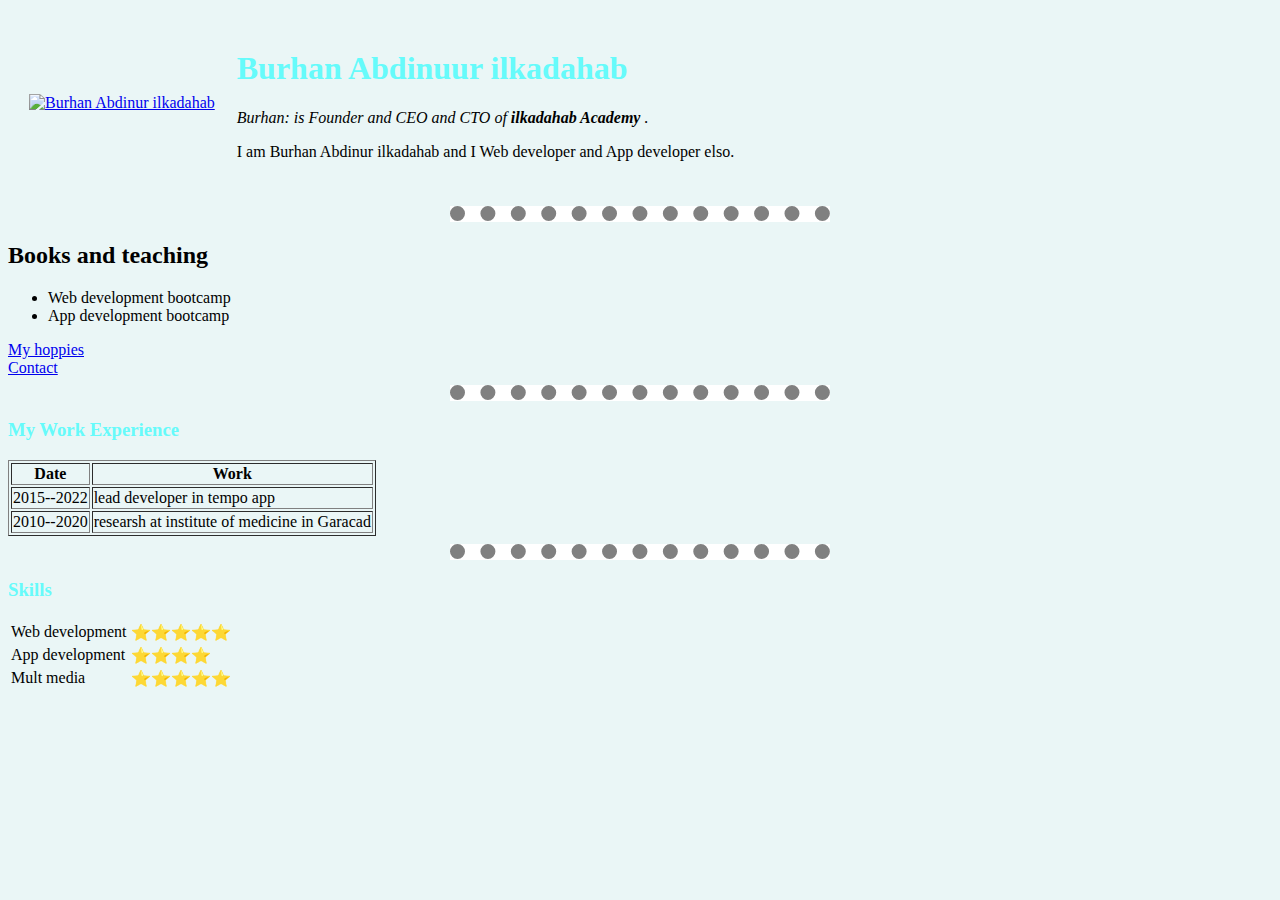
==== index.html @ bbe2bc8b "Update index.html" ====
<!DOCTYPE html>
<html lang="en">
<head>
    <meta charset="UTF-8">
    <meta http-equiv="X-UA-Compatible" content="IE=edge">
    <meta name="viewport" content="width=device-width, initial-scale=1.0">
    <title>Burhan personal site</title>
    <link rel="stylesheet" href="style.css">
</head>
<table cellspacing="20" >
  <tr>
    <td> <a href="https://mobile.twitter.com/BIlkadahab"> <img src="https://pbs.twimg.com/profile_images/1486316419650404361/9smxxHNN_400x400.jpg"   alt="Burhan Abdinur ilkadahab"></a></td>
    <td>    <h1>Burhan Abdinuur ilkadahab</h1>
        <p><em>Burhan: is Founder and CEO and CTO of <strong>ilkadahab Academy</strong> .</em></p>
        <p>I am Burhan Abdinur ilkadahab and I Web developer and App developer elso.</p>
      </td>
  </tr>
</table>
<body>



    <hr size="3" noshade="">
    <h2>Books and teaching</h2>
    <ul>
        <li>Web development bootcamp</li>
        <li>App development bootcamp</li>
    </ul>
   <a href="my hoppies.html">My hoppies</a>
   <br>
   <a href="Contact me.html">Contact</a>
<hr size="3" noashade="">

<h3>My Work Experience</h3>
<table border="1">
  <thead>
    <tr>
      <th>Date</th>
      <th>Work</th>
    </tr>
  </thead>
<tbody>
  <tr>
    <td>2015--2022</td>
    <td>lead developer in tempo app</td>
  </tr>
  <tr>
    <td>2010--2020</td>
    <td>researsh at institute of medicine in Garacad</td>
  </tr>
</tbody>
</table>
<hr size="3" noashade="">
<h3>Skills</h3>

<table>
  <tr>
    <td>Web development</td>
    <td>⭐⭐⭐⭐⭐</td>
  </tr>
  <tr>
    <td>App development</td>
    <td>⭐⭐⭐⭐</td>
  </tr>
  <tr>
    <td>Mult media</td>
    <td>⭐⭐⭐⭐⭐</td>
  </tr>
</table>

</body>
</html>
---- style.css ----
body{
  background-color:#EAF6F6;

}

hr{
  background-color: white;
  border-style: dotted none none;
  border-width: 15px;
  border-color: grey;
  width:  30%;


}
 img{
height: 20px,
 }

h1, h3 {
  color: #66fbfb;
}
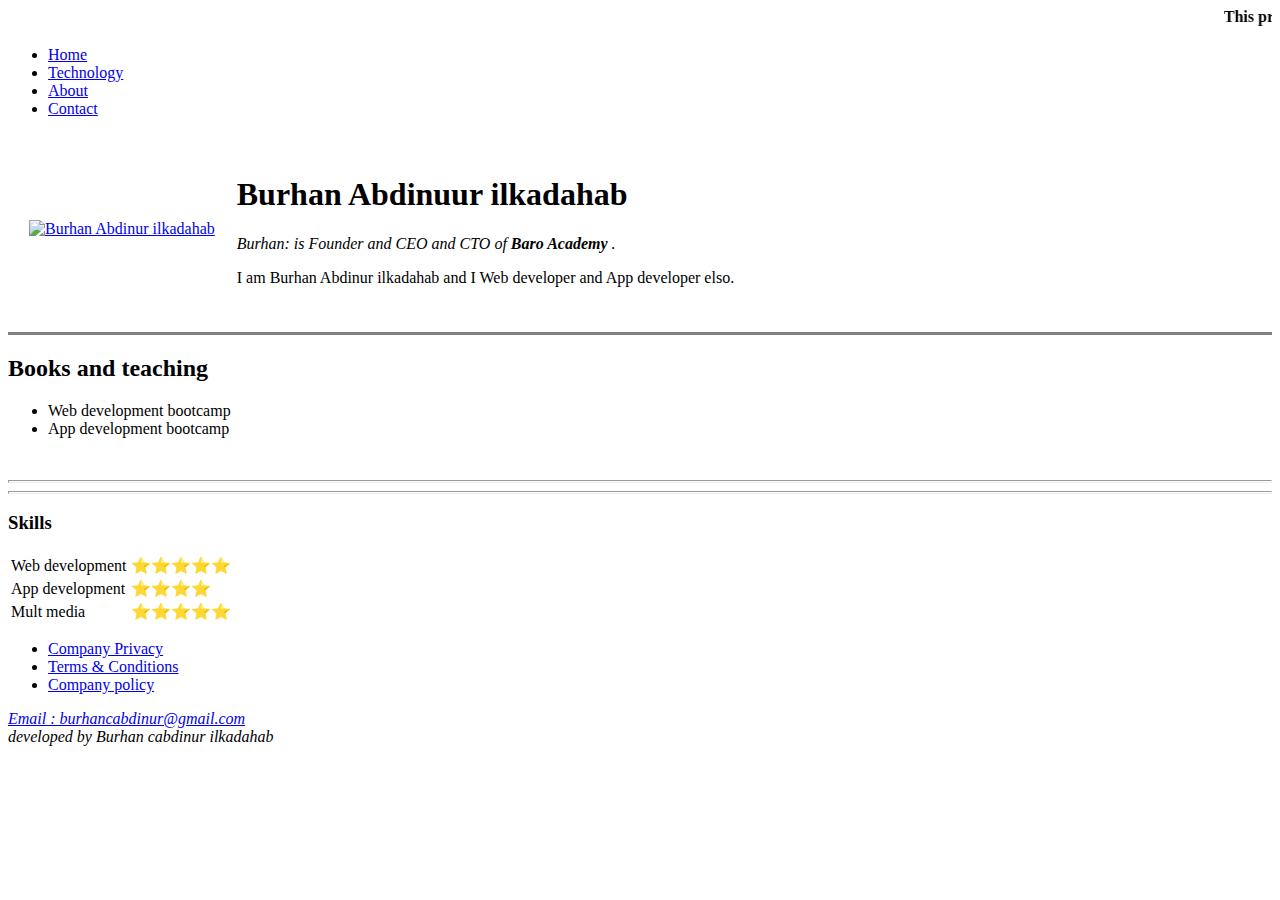
==== commit 9a6fdd1e: "Update index.html" ====
--- a/index.html
+++ b/index.html
@@ -5,51 +5,41 @@
     <meta http-equiv="X-UA-Compatible" content="IE=edge">
     <meta name="viewport" content="width=device-width, initial-scale=1.0">
     <title>Burhan personal site</title>
-    <link rel="stylesheet" href="style.css">
+    <link rel="stylesheet" href="css/style.css">
 </head>
-<table cellspacing="20" >
-  <tr>
-    <td> <a href="https://mobile.twitter.com/BIlkadahab"> <img src="https://pbs.twimg.com/profile_images/1486316419650404361/9smxxHNN_400x400.jpg"   alt="Burhan Abdinur ilkadahab"></a></td>
-    <td>    <h1>Burhan Abdinuur ilkadahab</h1>
-        <p><em>Burhan: is Founder and CEO and CTO of <strong>ilkadahab Academy</strong> .</em></p>
-        <p>I am Burhan Abdinur ilkadahab and I Web developer and App developer elso.</p>
-      </td>
-  </tr>
-</table>
-<body>
 
-
+<body >
+   <marquee class="mar"><b>This project will became amizing project.</b></marquee>
+  <table cellspacing="20" >
+    <tr>
+      <td> <a  href="https://mobile.twitter.com/BIlkadahab"> <img src="https://pbs.twimg.com/profile_images/1486316419650404361/9smxxHNN_400x400.jpg"   alt="Burhan Abdinur ilkadahab"></a></td>
+      <td>    <h1>Burhan Abdinuur ilkadahab</h1>
+          <p><em>Burhan: is Founder and CEO and CTO of <strong>Baro Academy</strong> .</em></p>
+          <p>I am Burhan Abdinur ilkadahab and I Web developer and App developer elso.</p>
+        </td>
+    </tr>
+    <nav>
+      <ul>
+          <li><a class="bar" href="index.html">Home</a></li>
+        <li><a  class="bar" href="tech.html">Technology</a></li>
+        <li><a  class="bar" href="About.html">About</a></li>
+        <li><a  class="bar" href="Contact me.html">Contact</a></li>
+      </ul>
+    </nav>
+  </table>
 
     <hr size="3" noshade="">
-    <h2>Books and teaching</h2>
+    <h2 class="sawir circular">Books and teaching</h2>
     <ul>
         <li>Web development bootcamp</li>
         <li>App development bootcamp</li>
     </ul>
-   <a href="my hoppies.html">My hoppies</a>
+
    <br>
-   <a href="Contact me.html">Contact</a>
+
 <hr size="3" noashade="">
 
-<h3>My Work Experience</h3>
-<table border="1">
-  <thead>
-    <tr>
-      <th>Date</th>
-      <th>Work</th>
-    </tr>
-  </thead>
-<tbody>
-  <tr>
-    <td>2015--2022</td>
-    <td>lead developer in tempo app</td>
-  </tr>
-  <tr>
-    <td>2010--2020</td>
-    <td>researsh at institute of medicine in Garacad</td>
-  </tr>
-</tbody>
-</table>
+
 <hr size="3" noashade="">
 <h3>Skills</h3>
 
@@ -68,5 +58,25 @@
   </tr>
 </table>
 
+
+<footer class="footer">
+
+<nav>
+  <ul>
+    <li><a class="bar" href="Coming.html">Company Privacy</a></li>
+    <li><a class="bar" href="Coming.html">Terms & Conditions</a> </li>
+    <li><a class="bar" href="Coming.html">Company policy</a></li>
+  </ul>
+</nav>
+
+<address class="">
+ <article class="">
+   <a class="email" href=" burhancabdinur@gmail.com">Email : burhancabdinur@gmail.com</a>
+
+                       <br>     developed by Burhan cabdinur ilkadahab
+ </article>
+</address>
+</footer>
+
 </body>
 </html>
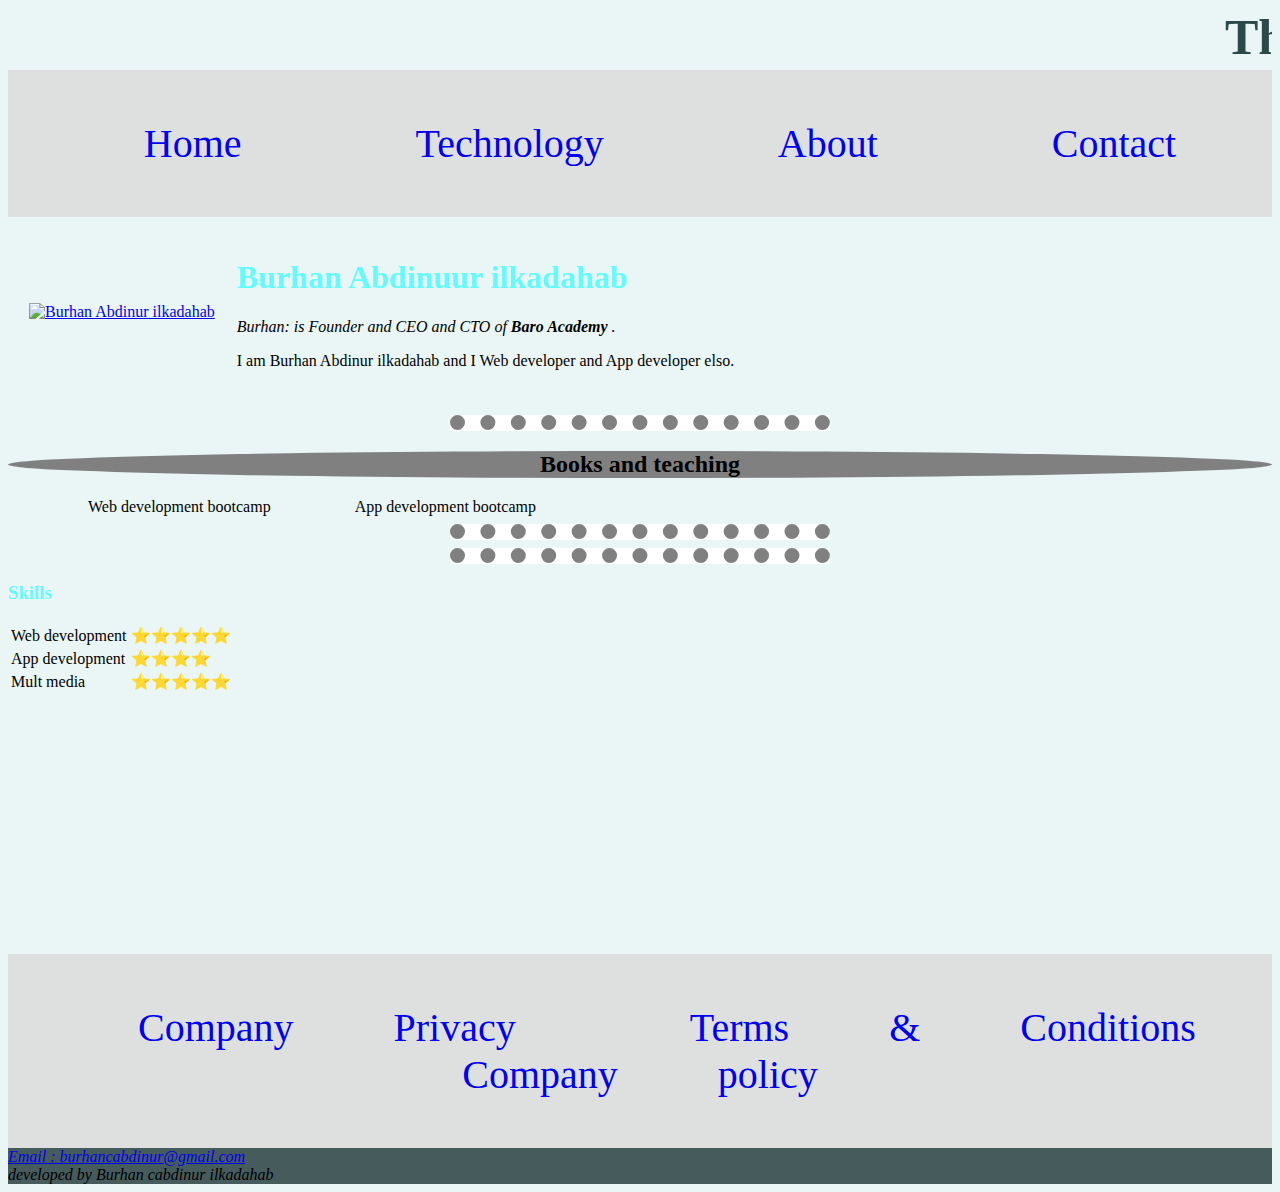
==== commit 97c3d6dd: "Update index.html" ====
--- a/index.html
+++ b/index.html
@@ -5,7 +5,7 @@
     <meta http-equiv="X-UA-Compatible" content="IE=edge">
     <meta name="viewport" content="width=device-width, initial-scale=1.0">
     <title>Burhan personal site</title>
-    <link rel="stylesheet" href="css/style.css">
+    <link rel="stylesheet" href="style.css">
 </head>
 
 <body >
--- a/style.css
+++ b/style.css
@@ -0,0 +1,189 @@
+
+
+
+body{
+  background-color:#EAF6F6;
+}
+
+hr{
+  background-color: white;
+  border-style: dotted none none;
+  border-width: 15px;
+  border-color: grey;
+  width:  30%;
+
+
+}
+ img{
+height: 20px,
+ }
+
+h1, h3 {
+  color: #66fbfb;
+}
+
+h1:hover{
+  color: #3e858a;
+}
+
+
+.sawir{
+  background-color:  grey;
+  text-align: center;
+}
+
+.circular{
+  border-radius: 100%;
+}
+
+
+nav {
+  background-color: #dee0e0;
+  text-align: center;
+  padding: 50px;
+  word-spacing: 90px;
+}
+ul{
+  display: inline;
+
+}
+
+li{
+  display: inline;
+
+  padding: 40px;
+
+}
+.bar {
+  text-decoration: none;
+  font-size: 40px;
+
+}
+.bar:hover{
+  color: gold;
+  font-size: 20px;
+}
+
+
+
+
+
+
+input[type=text] {
+  width: 60%;
+  padding: 12px 20px;
+  margin: 8px 0;
+  display: inline-block;
+  border: 1px solid #ccc;
+  border-radius: 4px;
+  box-sizing: border-box;
+}
+
+input[type=email], select {
+  width: 60%;
+  padding: 12px 20px;
+  margin: 8px 0;
+  display: inline-block;
+  border: 1px solid #ccc;
+  border-radius: 4px;
+  box-sizing: border-box;
+  margin-left: 26px;
+}
+input[type=password], select {
+  width: 60%;
+  padding: 12px 20px;
+  margin: 8px 0;
+  display: inline-block;
+  border: 1px solid #ccc;
+  border-radius: 4px;
+  box-sizing: border-box;
+  margin-left: 10px;
+}
+
+input[type=select], select {
+  width: 20%;
+  padding: 12px 20px;
+  margin: 8px 0;
+  display: inline-block;
+  border: 1px solid #ccc;
+  border-radius: 4px;
+  box-sizing: border-box;
+}
+/*
+input[type=submit]*/
+.bur{
+  width: 30%;
+  background-color: #4CAF50;
+  color: white;
+  padding: 14px 20px;
+  margin: 8px 0;
+  border: none;
+  border-radius: 4px;
+  cursor: pointer;
+  text-decoration: none;
+  text-align: center;
+}
+/*
+input[type=submit]
+*/
+.bur:hover {
+  background-color: #45a049;
+}
+.bur1{
+  text-align: center;
+}
+.img1{
+  align-items: center;
+  margin-left: 480px;
+  margin-top: 50px;
+}
+.img1:hover{
+  width: 500px;
+  height: 300px;
+}
+div {
+  border-radius: 5px;
+  background-color: #f2f2f2;
+  padding: 20px;
+}
+
+.var{
+  text-align: center;
+  align-items: center;
+}
+
+.div{
+  align-items: center;
+  text-align: center;
+}
+
+.centerabout{
+  text-align: center;
+  align-items: center;
+}
+.h1j{
+  align-items: center;
+  text-align: center;
+  font-style: oblique;
+  font-size: 60px;
+
+}
+.f3{
+text-align: center;
+font-size: 40px;
+color: #98480;
+}
+.mar{
+  color: #2c494a;
+  font-size: 50px;
+
+}
+.footer{
+  background-color: #465b5c;
+  margin-top: 260px;
+}
+.p{
+  color:#2f3b39;
+  font-size: 40px;
+  font-family:fantasy;
+}
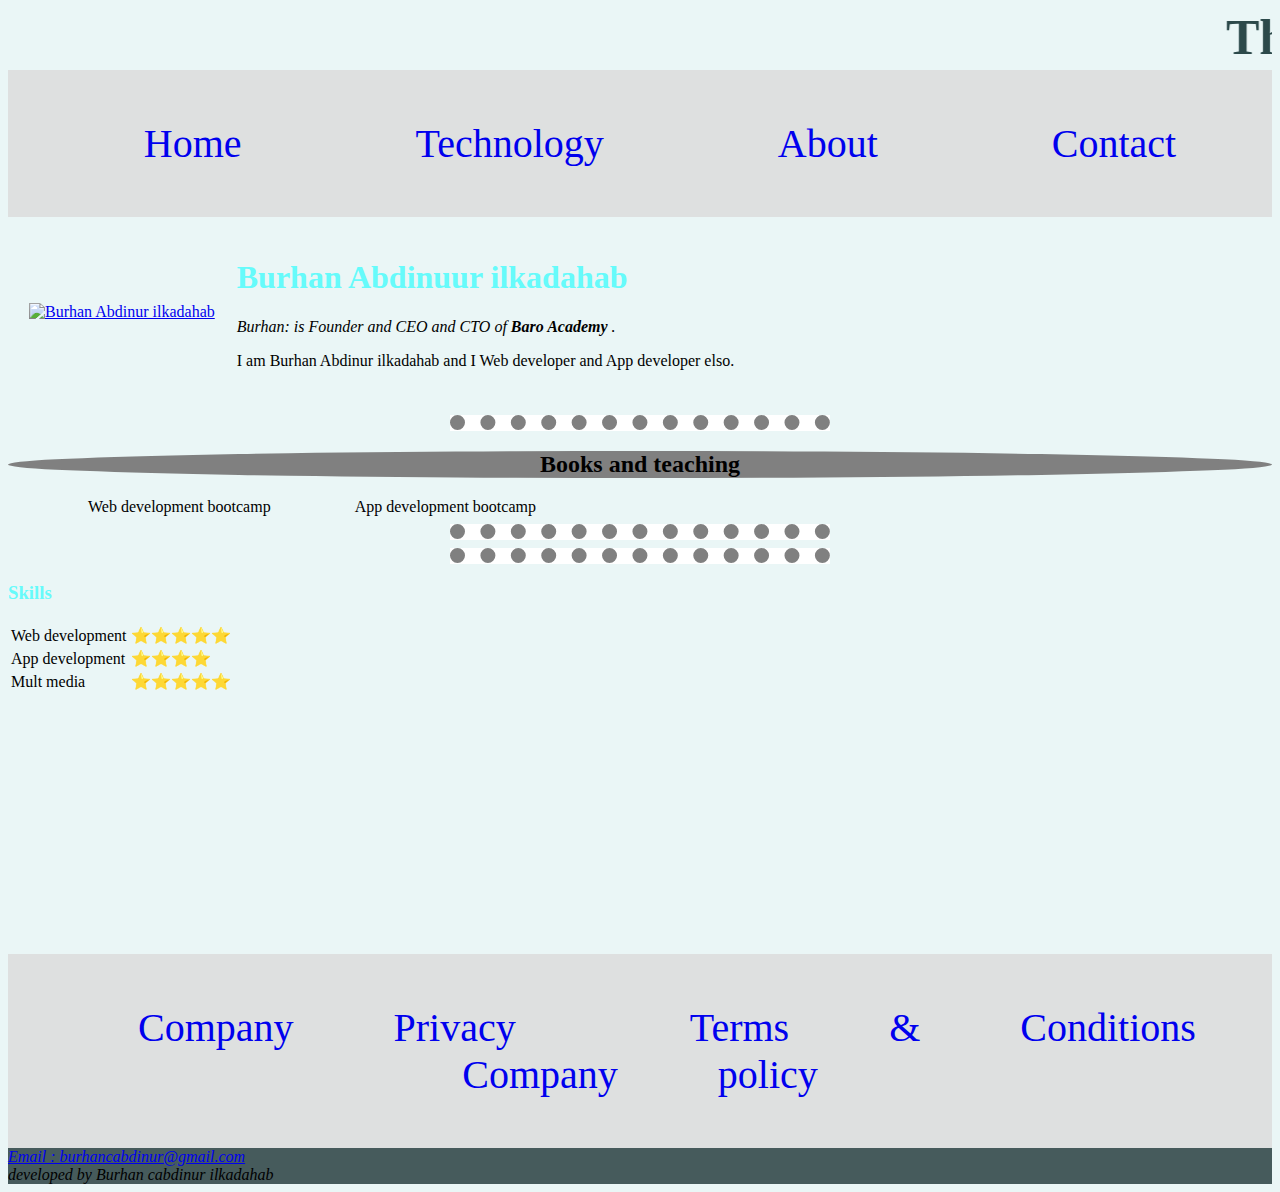
==== commit 8cc9b7af: "Update index.html" ====
--- a/index.html
+++ b/index.html
@@ -12,7 +12,7 @@
    <marquee class="mar"><b>This project will became amizing project.</b></marquee>
   <table cellspacing="20" >
     <tr>
-      <td> <a  href="https://mobile.twitter.com/BIlkadahab"> <img src="https://pbs.twimg.com/profile_images/1486316419650404361/9smxxHNN_400x400.jpg"   alt="Burhan Abdinur ilkadahab"></a></td>
+      <td> <a  href="https://mobile.twitter.com/BIlkadahab"> <img src="https://mobile.twitter.com/BIlkadahab/photo"   alt="Burhan Abdinur ilkadahab"></a></td>
       <td>    <h1>Burhan Abdinuur ilkadahab</h1>
           <p><em>Burhan: is Founder and CEO and CTO of <strong>Baro Academy</strong> .</em></p>
           <p>I am Burhan Abdinur ilkadahab and I Web developer and App developer elso.</p>
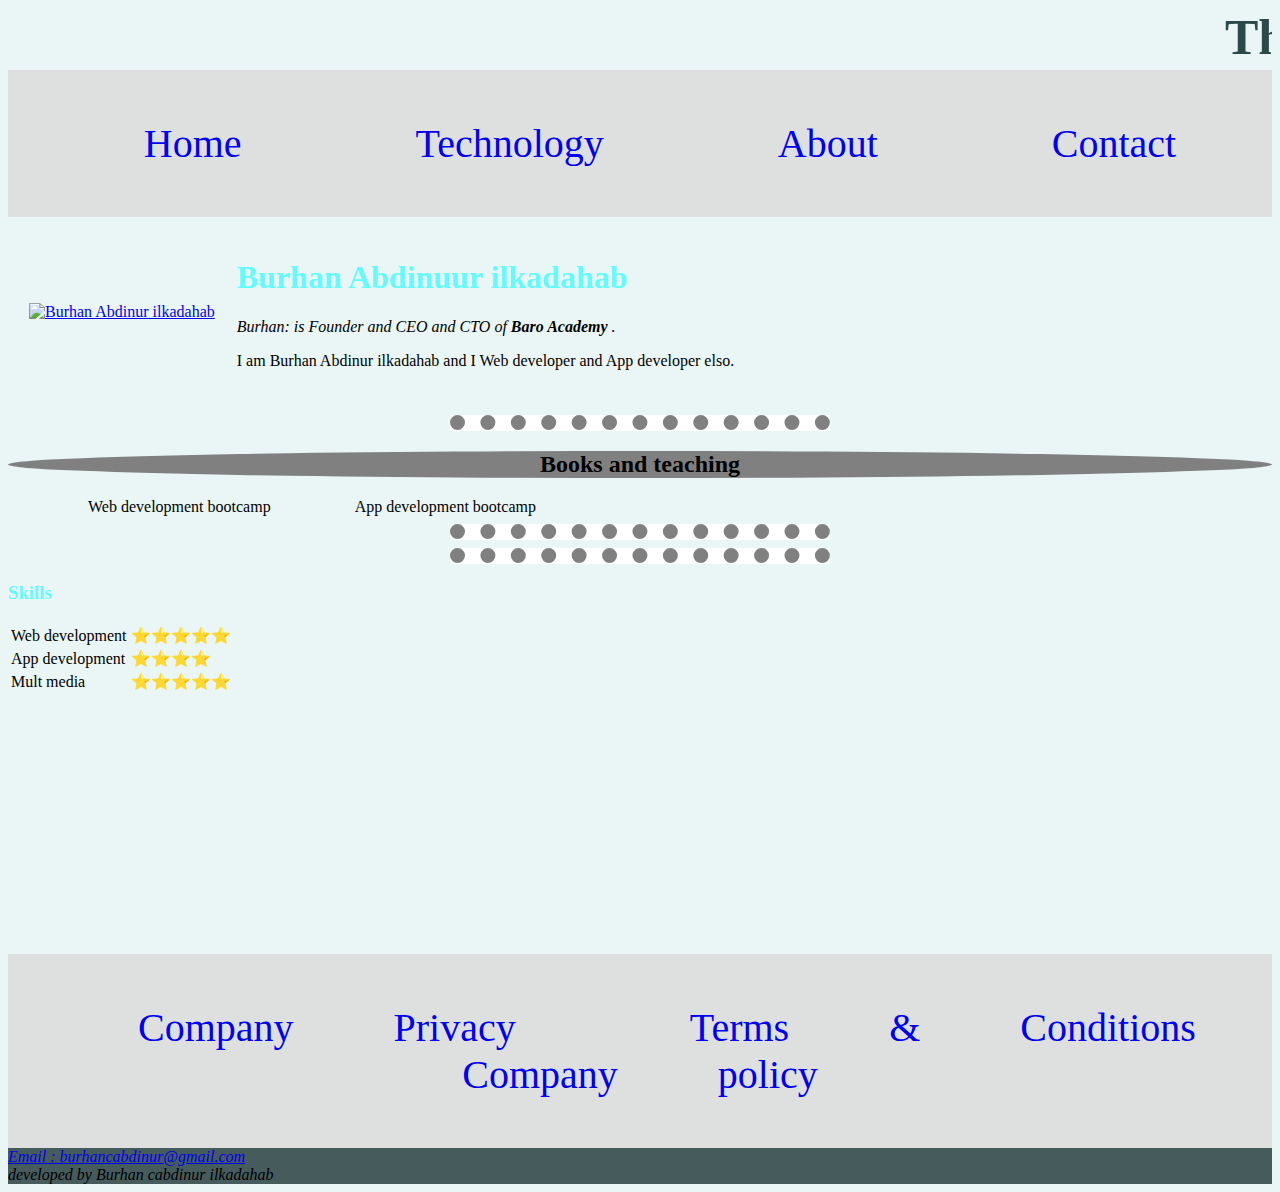
==== commit bb794aa2: "Update index.html" ====
--- a/index.html
+++ b/index.html
@@ -12,7 +12,7 @@
    <marquee class="mar"><b>This project will became amizing project.</b></marquee>
   <table cellspacing="20" >
     <tr>
-      <td> <a  href="https://mobile.twitter.com/BIlkadahab"> <img src="https://mobile.twitter.com/BIlkadahab/photo"   alt="Burhan Abdinur ilkadahab"></a></td>
+      <td> <a  href="https://mobile.twitter.com/BIlkadahab"> <img src="https://pbs.twimg.com/media/FQy8VqFWUAEsbqw?format=jpg&name=large"   alt="Burhan Abdinur ilkadahab" class="burc"></a></td>
       <td>    <h1>Burhan Abdinuur ilkadahab</h1>
           <p><em>Burhan: is Founder and CEO and CTO of <strong>Baro Academy</strong> .</em></p>
           <p>I am Burhan Abdinur ilkadahab and I Web developer and App developer elso.</p>
--- a/style.css
+++ b/style.css
@@ -13,6 +13,10 @@
   width:  30%;
 
 
+}
+.burc{
+ height:100px;
+  width:120px;
 }
  img{
 height: 20px,
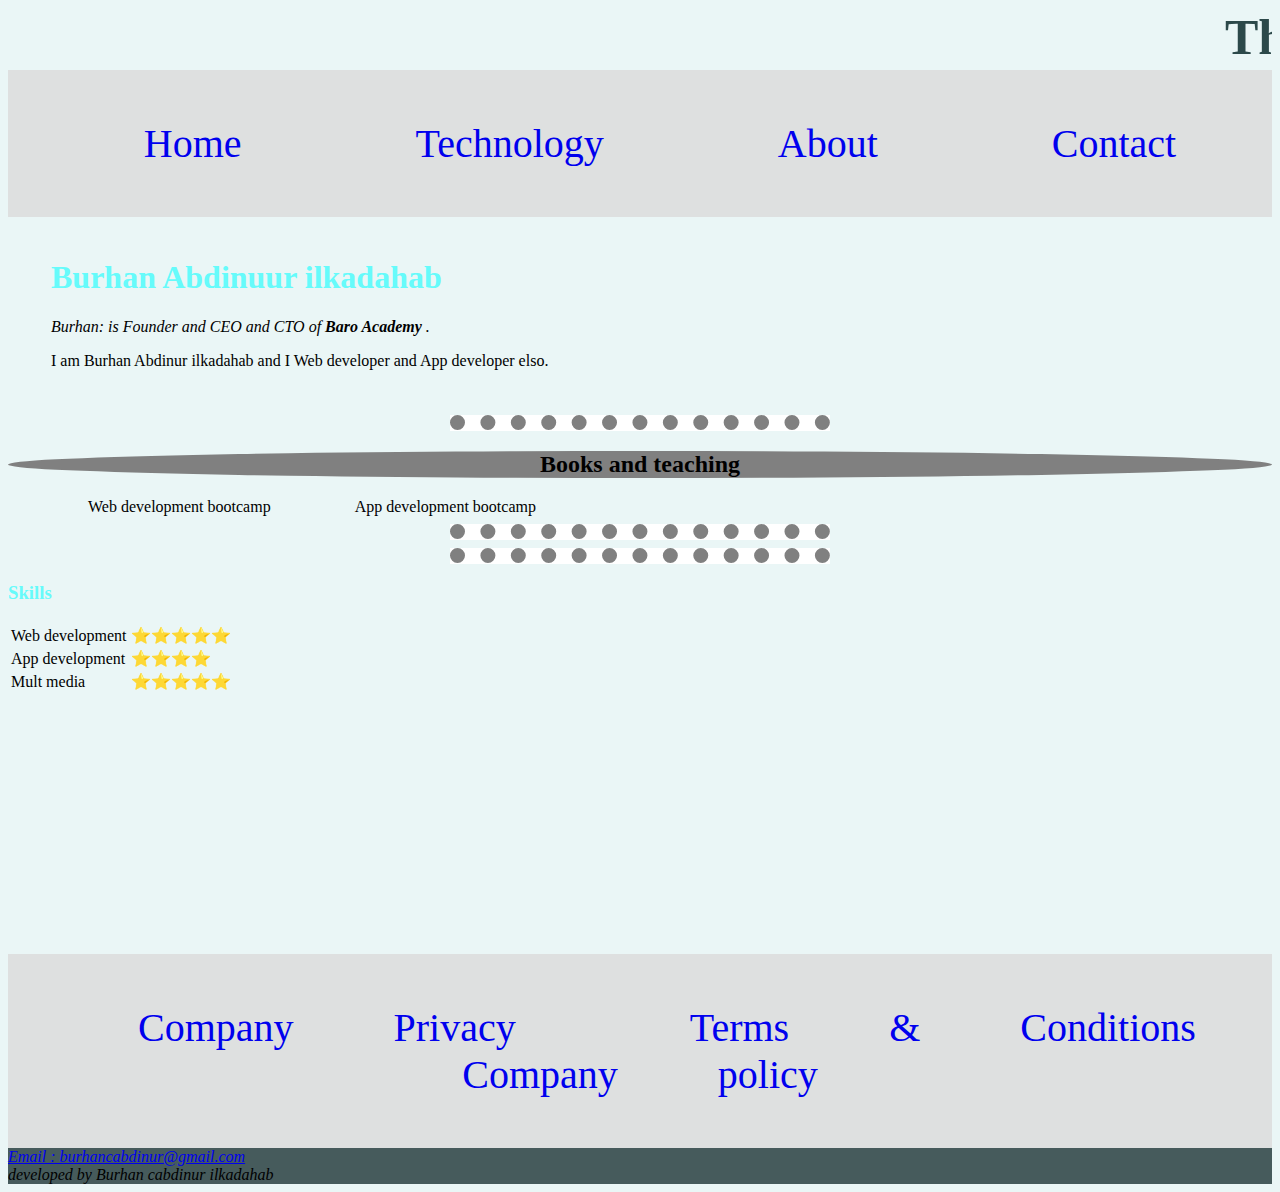
==== commit fb6438eb: "Update index.html" ====
--- a/index.html
+++ b/index.html
@@ -12,7 +12,7 @@
    <marquee class="mar"><b>This project will became amizing project.</b></marquee>
   <table cellspacing="20" >
     <tr>
-      <td> <a  href="https://mobile.twitter.com/BIlkadahab"> <img src="https://pbs.twimg.com/media/FQy8VqFWUAEsbqw?format=jpg&name=large"   alt="Burhan Abdinur ilkadahab" class="burc"></a></td>
+      <td> <a  href="https://mobile.twitter.com/BIlkadahab"><!-- <img src="https://pbs.twimg.com/media/FQy8VqFWUAEsbqw?format=jpg&name=large"   alt="Burhan Abdinur ilkadahab" class="burc"> --> </a></td>
       <td>    <h1>Burhan Abdinuur ilkadahab</h1>
           <p><em>Burhan: is Founder and CEO and CTO of <strong>Baro Academy</strong> .</em></p>
           <p>I am Burhan Abdinur ilkadahab and I Web developer and App developer elso.</p>
